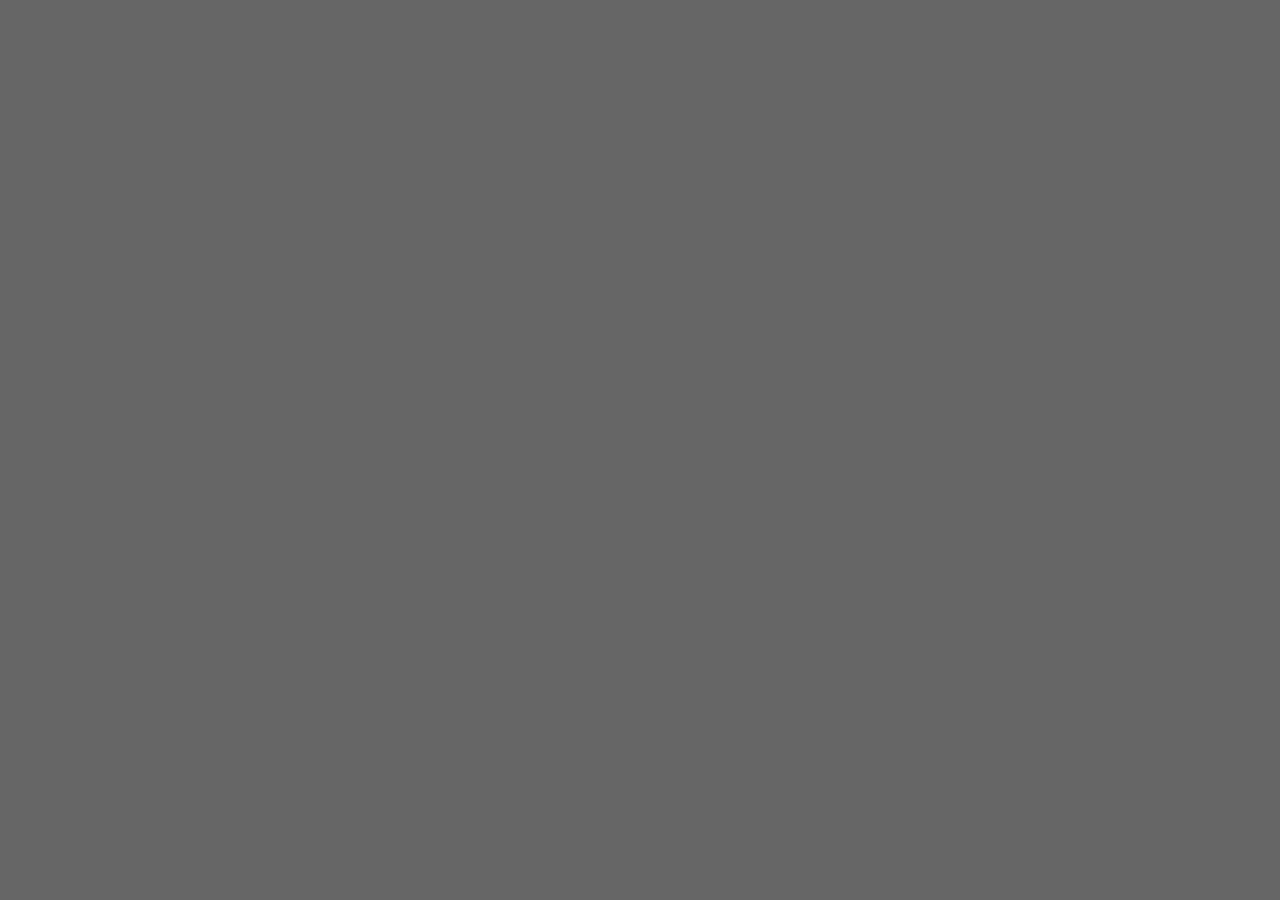
==== index.html @ ecf2105f "Your Message" ====
<!DOCTYPE html>
<html>
<head>
  <meta charset="UTF-8">
  <link rel="stylesheet" href="index.css"/>
  <script src="index.js"/>
</head>
<body>
<div id="audio_player">
  <div id="audio_controls">
    <button id="playpausebtn"></button>
    <input id="seekslider" type="range" min="0" max="100" value="0" step="1">
    <div id="timebox">
      <span id="curtimetext">00:00</span> / <span id="durtimetext">00:00</span>
    </div>
    <button id="mutebtn"></button>
    <input id="volumeslider" type="range" min="0" max="100" value="100" step="1">
  </div>
</div>
<h2 id="playlist_status" style="color:#FFF;"></h2>
</body>
</html>
---- index.css ----
body{ background:#666; }
div#audio_player{ width:450px; height:60px; background: url(images/skin1.png) no-repeat; border-radius:4px;}
div#audio_controls{ margin-left:66px; }
div#audio_controls > button{ border:none; cursor:pointer; outline:none; display:block; float:left; margin:22px 10px 0px 0px; }
div#audio_controls > input{ outline:none; display:block; float:left; margin:24px 10px 0px 0px; }
button#playpausebtn{
	background:url(images/pause.png) no-repeat;
	width:12px;
	height:14px;
}
button#mutebtn{
	background:url(images/speaker.png) no-repeat;
	width:5px;
	height:14px;
}
input#seekslider{
	width:100px;
}
input#volumeslider{
	width: 70px;
}
div#timebox{
	margin: 23px 10px 0px 0px;
	float:left;
	width:80px;
	background:#000;
	border-bottom:#333 1px solid;
	text-align:center;
	color: #09F;
	font-family: Arial, Helvetica, sans-serif;
	font-size:11px;
}
input[type='range'] {
    -webkit-appearance: none !important;
	margin:0px;
	padding:0px;
    background: #000;
    height:13px;
	border-bottom:#333 1px solid;
}
input[type='range']::-ms-fill-lower  {
	background:#000;
}
input[type='range']::-ms-fill-upper  {
	background:#000;
}
input[type='range']::-moz-range-track {
	border:none;
    background: #000;
}
input[type='range']::-webkit-slider-thumb {
    -webkit-appearance: none !important;
    background: radial-gradient(#FFF, #333);
    height:11px;
    width:11px;
	border-radius:100%;
	cursor:pointer;
}
input[type='range']::-moz-range-thumb {
    background: radial-gradient(#FFF, #333);
    height:11px;
    width:11px;
	border-radius:100%;
	cursor:pointer;
}
input[type='range']::-ms-thumb {
    -webkit-appearance: none !important;
    background: radial-gradient(#FFF, #333);
    height:11px;
    width:11px;
	border-radius:100%;
	cursor:pointer;
}
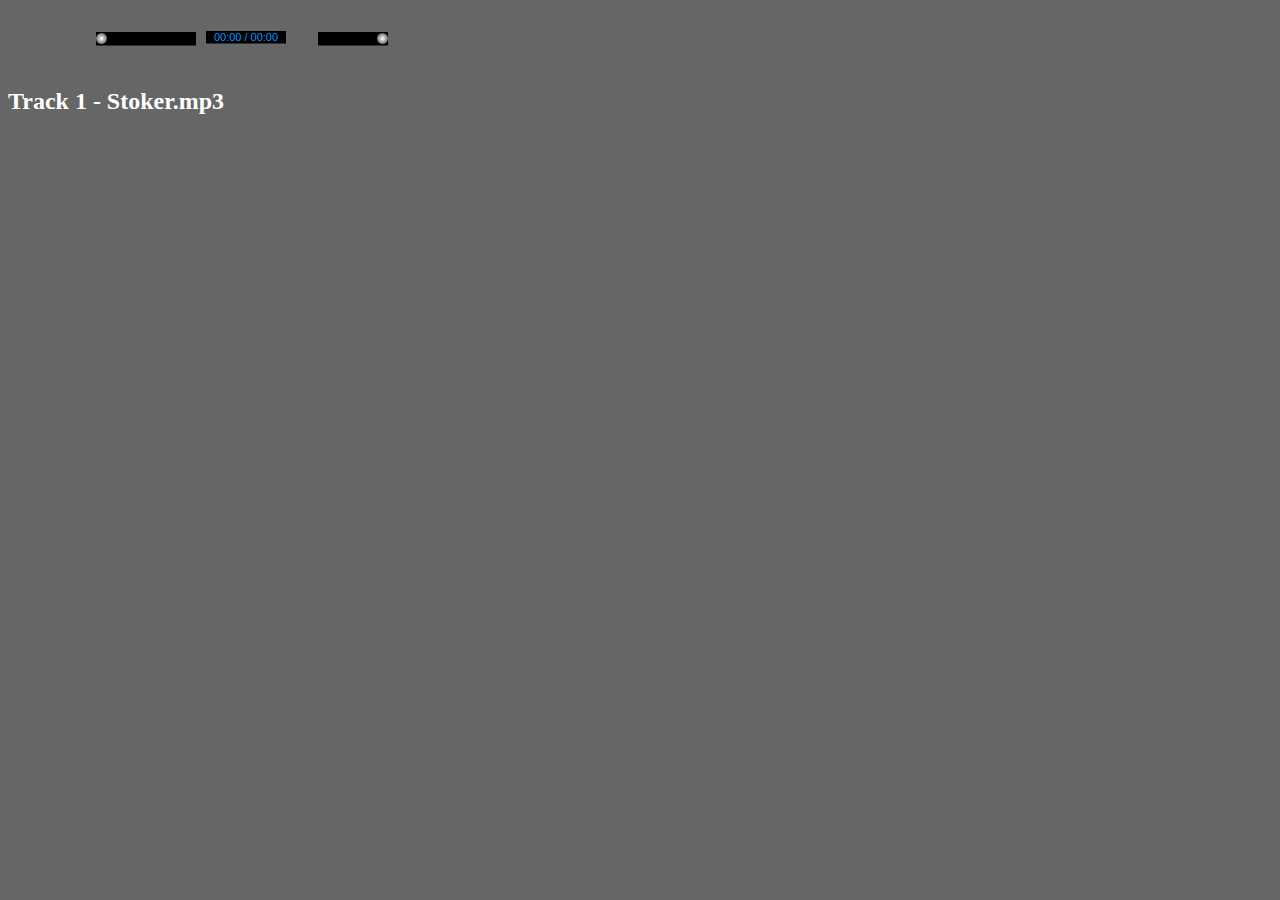
==== commit ec2a284b: "Your Message" ====
--- a/index.html
+++ b/index.html
@@ -3,8 +3,11 @@
 <html>
 <head>
   <meta charset="UTF-8">
-  <link rel="stylesheet" href="index.css"/>
-  <script src="index.js"/>
+  <link rel="stylesheet" type="text/css" href="index.css">
+  <script src="js/audiodisplay.js"></script>
+	<script src="js/recorderjs/recorder.js"></script>
+	<script src="js/main.js"></script>
+  <script src="index.js"></script>
 </head>
 <body>
 <div id="audio_player">
